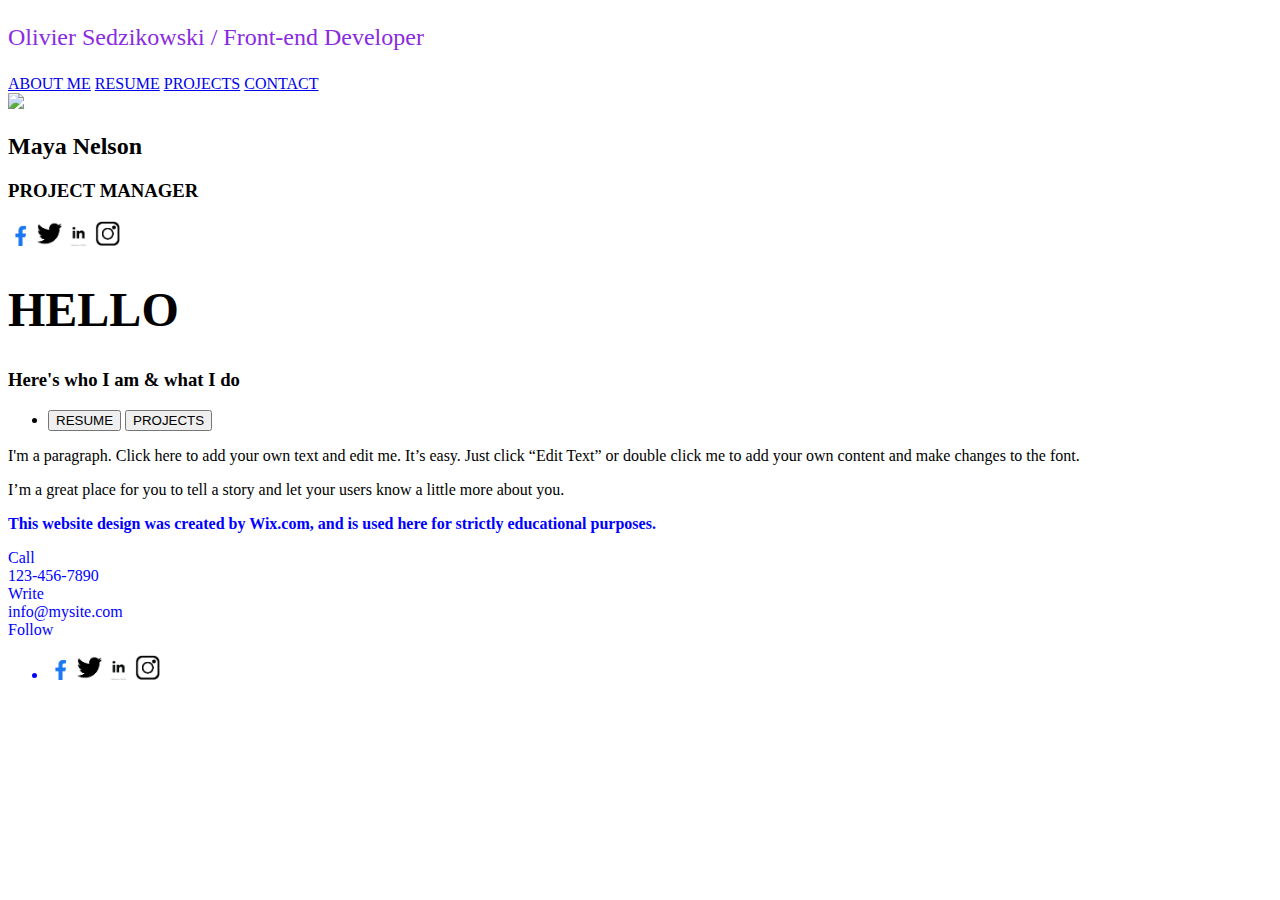
==== index.html @ 15e6e473 "First page" ====
<!DOCTYPE html>
<html lang="en">
  <head>
    <meta charset="UTF-8" />
    <meta name="viewport" content="width=device-width, initial-scale=1.0" />
    <meta http-equiv="X-UA-Compatible" content="ie=edge" />
    <link rel="stylesheet" href="css/main.css" />

    <title>Responsive grid project</title>
  </head>

  <body>
    <header>
      <p class="p1">Olivier Sedzikowski / Front-end Developer</p>
      <nav>
        <a href="About me">ABOUT ME</a>
        <a href="Resume">RESUME</a>
        <a href="Project">PROJECTS</a>
        <a href="Contact">CONTACT</a>
      </nav>
    </header>

    <main>
      <div class="grid-container-1">
        <div class="grid-1">
          <img
            src="https://static.wixstatic.com/media/2e2a49_bd3a1599bc1b4265a01b2754b99b8536~mv2_d_5760_3840_s_4_2.jpeg/v1/crop/x_2703,y_43,w_2199,h_2205/fill/w_205,h_205,al_c,q_80,usm_0.66_1.00_0.01,enc_auto/AdobeStock_230407429.jpeg"
          />
          <h2>Maya Nelson</h2>
          <h3>PROJECT MANAGER</h3>
          <img
            class="icon"
            alt="Facebook"
            src="[data-uri]"
          />
          <img
            class="icon"
            alt="Twitter"
            src="[data-uri]"
          />
          <img
            class="icon"
            alt="Linkedin"
            src="[data-uri]"
          />
          <img
            class="icon"
            alt="Instagram"
            src="[data-uri]"
          />
        </div>
        <div class="grid-2">
          <h1 class="h1">HELLO</h1>
          <h3>Here's who I am & what I do</h3>
          <ul>
            <li>
              <button>RESUME</button>
              <button>PROJECTS</button>
            </li>
          </ul>
          <p>
            I'm a paragraph. Click here to add your own text and edit me. It’s
            easy. Just click “Edit Text” or double click me to add your own
            content and make changes to the font.
          </p>
          <p>
            I’m a great place for you to tell a story and let your users know a
            little more about you.
          </p>
        </div>
      </div>
    </main>

    <footer class="footer">
      <p>
        <strong
          >This website design was created by Wix.com, and is used here for
          strictly educational purposes.</strong
        >
      </p>
      <div class="grid-container-2">
        <div class="grid-item">Call</div>
        <div class="grid-item">123-456-7890</div>
        <div class="grid-item">Write</div>
        <div class="grid-item">info@mysite.com</div>
        <div class="grid-item">Follow</div>
        <div class="grid-item">
          <ul>
            <li>
              <img
                class="icon"
                alt="Facebook"
                src="[data-uri]"
              />
              <img
                class="icon"
                alt="Twitter"
                src="[data-uri]"
              />
              <img
                class="icon"
                alt="Linkedin"
                src="[data-uri]"
              />
              <img
                class="icon"
                alt="Instagram"
                src="[data-uri]"
              />
            </li>
          </ul>
        </div>
      </div>
    </footer>
  </body>
</html>
---- css/main.css ----
.footer {
    color :blue;
}

.p1 {
    color :blueviolet;
    font-size: x-large;
}
.icon {
    width: 25px;
    height: 25px;
} 
h1 {
    font-size: xxx-large;
}
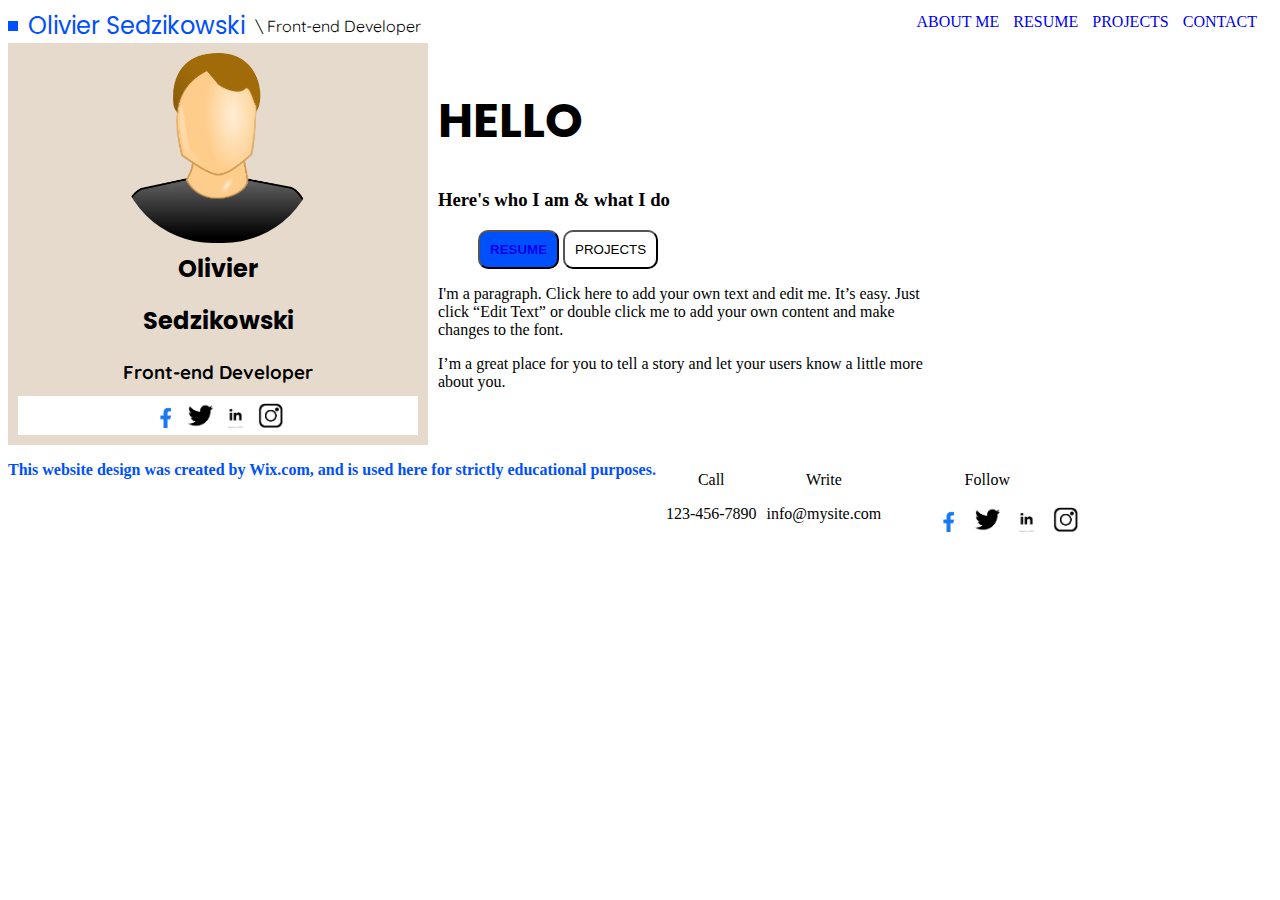
==== commit b8fddd50: "class-work-update" ====
--- a/index.html
+++ b/index.html
@@ -5,57 +5,78 @@
     <meta name="viewport" content="width=device-width, initial-scale=1.0" />
     <meta http-equiv="X-UA-Compatible" content="ie=edge" />
     <link rel="stylesheet" href="css/main.css" />
+    <link rel="preconnect" href="https://fonts.googleapis.com" />
+    <link rel="preconnect" href="https://fonts.gstatic.com" crossorigin />
+    <link
+      href="https://fonts.googleapis.com/css2?family=Poppins:wght@600&family=Quicksand:wght@300&display=swap"
+      rel="stylesheet"
+    />
 
     <title>Responsive grid project</title>
   </head>
 
   <body>
-    <header>
-      <p class="p1">Olivier Sedzikowski / Front-end Developer</p>
-      <nav>
-        <a href="About me">ABOUT ME</a>
-        <a href="Resume">RESUME</a>
-        <a href="Project">PROJECTS</a>
-        <a href="Contact">CONTACT</a>
+    <!-- navbar -->
+
+    <header class="header">
+      <div class="title">
+        <span class="blue-box"></span>
+        <p class="p1">Olivier Sedzikowski</p>
+        <p class="p2">\ Front-end Developer</p>
+      </div>
+      <nav class="nav">
+        <a class="link" href="About me">ABOUT ME</a>
+        <a class="link" href="./resume.html">RESUME</a>
+        <a class="link" href="Project">PROJECTS</a>
+        <a class="link" href="Contact">CONTACT</a>
       </nav>
     </header>
 
     <main>
+      <!-- main -->
+
       <div class="grid-container-1">
         <div class="grid-1">
-          <img
-            src="https://static.wixstatic.com/media/2e2a49_bd3a1599bc1b4265a01b2754b99b8536~mv2_d_5760_3840_s_4_2.jpeg/v1/crop/x_2703,y_43,w_2199,h_2205/fill/w_205,h_205,al_c,q_80,usm_0.66_1.00_0.01,enc_auto/AdobeStock_230407429.jpeg"
-          />
-          <h2>Maya Nelson</h2>
-          <h3>PROJECT MANAGER</h3>
-          <img
-            class="icon"
-            alt="Facebook"
-            src="[data-uri]"
-          />
-          <img
-            class="icon"
-            alt="Twitter"
-            src="[data-uri]"
-          />
-          <img
-            class="icon"
-            alt="Linkedin"
-            src="[data-uri]"
-          />
-          <img
-            class="icon"
-            alt="Instagram"
-            src="[data-uri]"
-          />
+          <img class="profile" src="./img/user-image.png" />
+          <h2 class="poppins">Olivier</h2>
+          <h2 class="poppins">Sedzikowski</h2>
+          <h3 class="quicksand">Front-end Developer</h3>
+          <div class="social-icons">
+            <img
+              class="icon"
+              alt="Facebook"
+              src="[data-uri]"
+            />
+            <img
+              class="icon"
+              alt="Twitter"
+              src="[data-uri]"
+            />
+            <img
+              class="icon"
+              alt="Linkedin"
+              src="[data-uri]"
+            />
+            <img
+              class="icon"
+              alt="Instagram"
+              src="[data-uri]"
+            />
+          </div>
         </div>
+
+        <!-- grid-2 -->
+
         <div class="grid-2">
           <h1 class="h1">HELLO</h1>
           <h3>Here's who I am & what I do</h3>
           <ul>
-            <li>
-              <button>RESUME</button>
-              <button>PROJECTS</button>
+            <!-- btn-list -->
+            <li class="btn-list">
+              <button class="bt-resume">
+                <a href="./resume.html" target="_blank">RESUME</a>
+              </button>
+              <button class="bt-projects">PROJECTS</button>
             </li>
           </ul>
           <p>
@@ -71,21 +92,29 @@
       </div>
     </main>
 
+    <!-- footer -->
+
     <footer class="footer">
-      <p>
-        <strong
-          >This website design was created by Wix.com, and is used here for
-          strictly educational purposes.</strong
-        >
-      </p>
+      <div class="copyright">
+        <p>
+          <strong
+            >This website design was created by Wix.com, and is used here for
+            strictly educational purposes.</strong
+          >
+        </p>
+      </div>
       <div class="grid-container-2">
-        <div class="grid-item">Call</div>
-        <div class="grid-item">123-456-7890</div>
-        <div class="grid-item">Write</div>
-        <div class="grid-item">info@mysite.com</div>
-        <div class="grid-item">Follow</div>
         <div class="grid-item">
-          <ul>
+          <p>Call</p>
+          <p>123-456-7890</p>
+        </div>
+        <div class="grid-item">
+          <p>Write</p>
+          <p>info@mysite.com</p>
+        </div>
+        <div class="grid-item">
+          <p>Follow</p>
+          <ul class="social-footer">
             <li>
               <img
                 class="icon"
--- a/css/main.css
+++ b/css/main.css
@@ -1,15 +1,164 @@
-.footer {
-    color :blue;
+:root {
+  --darkBeige: #e6dacd;
+  --lightBeige: #f4ece6;
+  --royalBlue: #0150fd;
+  --black: #000;
+  --white: #fff;
+}
+
+/* fonts */
+.poppins {
+    font-family: "Poppins", sans-serif;
+}
+
+.quicksand {
+    font-family: "Quicksand", sans-serif;
+}
+
+a {
+  text-decoration: none;
+}
+
+a:visited{
+    color: gray;
+}
+
+.header {
+  display: flex;
+  justify-content: space-between;
+}
+
+.nav {
+  text-align: right;
+  padding: 5px 10px;
+}
+
+.title {
+  display: flex;
+  justify-content: left;
+}
+
+.blue-box {
+  width: 10px;
+  height: 10px;
+  background-color: var(--royalBlue);
+  margin: auto;
 }
 
 .p1 {
-    color :blueviolet;
-    font-size: x-large;
+  color: var(--royalBlue);
+  font-size: x-large;
+  font-family: "Poppins", sans-serif;
+  margin: auto;
+  padding: 0px 10px;
 }
+
+.p2 {
+  font-family: "Quicksand", sans-serif;
+  margin: auto;
+}
+
+.grid-container-1 {
+  display: flex;
+}
+
+.grid-1 {
+  background-color: var(--darkBeige);
+  width: 400px;
+  padding: 10px;
+  text-align: center;
+  line-height: 12px;
+  display: flex;
+  flex-direction: column;
+}
+
+.grid-2 {
+  padding: 10px;
+  width: 500px;
+  text-align: left;
+}
+
+.social-icons {
+  background-color: var(--white);
+  display: flex;
+  justify-content: center;
+  margin-bottom: auto;
+  padding: 5px;
+}
+
 .icon {
-    width: 25px;
-    height: 25px;
-} 
+  width: 25px;
+  height: 25px;
+  padding: 2px 5px;
+}
 h1 {
-    font-size: xxx-large;
+  font-size: xxx-large;
+  font-family: "Poppins", sans-serif;
 }
+
+.bt-resume {
+  background-color: var(--royalBlue);
+  padding: 10px;
+  border-radius: 10px;
+  color: var(--white);
+  font-weight: bold;
+}
+.bt-resume:hover {
+  background-color: var(--white);
+}
+
+.bt-projects {
+  background-color: var(--white);
+  padding: 10px;
+  border-radius: 10px;
+}
+
+.bt-projects:hover {
+  background-color: var(--royalBlue);
+  color: var(--white);
+}
+
+.btn-list {
+  list-style: none;
+}
+
+.profile {
+  border-radius: 100px;
+  width: 50%;
+  height: 50%;
+  margin: auto;
+}
+
+.link {
+  text-decoration: none;
+  padding: 5px;
+}
+
+.grid-container-2 {
+  text-align: right;
+  padding: 5px;
+  display: flex;
+}
+
+/* footer */
+
+.footer {
+  color: var(--royalBlue);
+  display: flex;
+  justify-content: space-between;
+  position: absolute;
+  margin-bottom: auto;
+}
+
+.social-footer {
+  list-style: none;
+}
+
+.grid-item {
+  padding: 5px;
+  color: var(--black);
+  text-align: center;
+}
+
+.copyright {
+}
